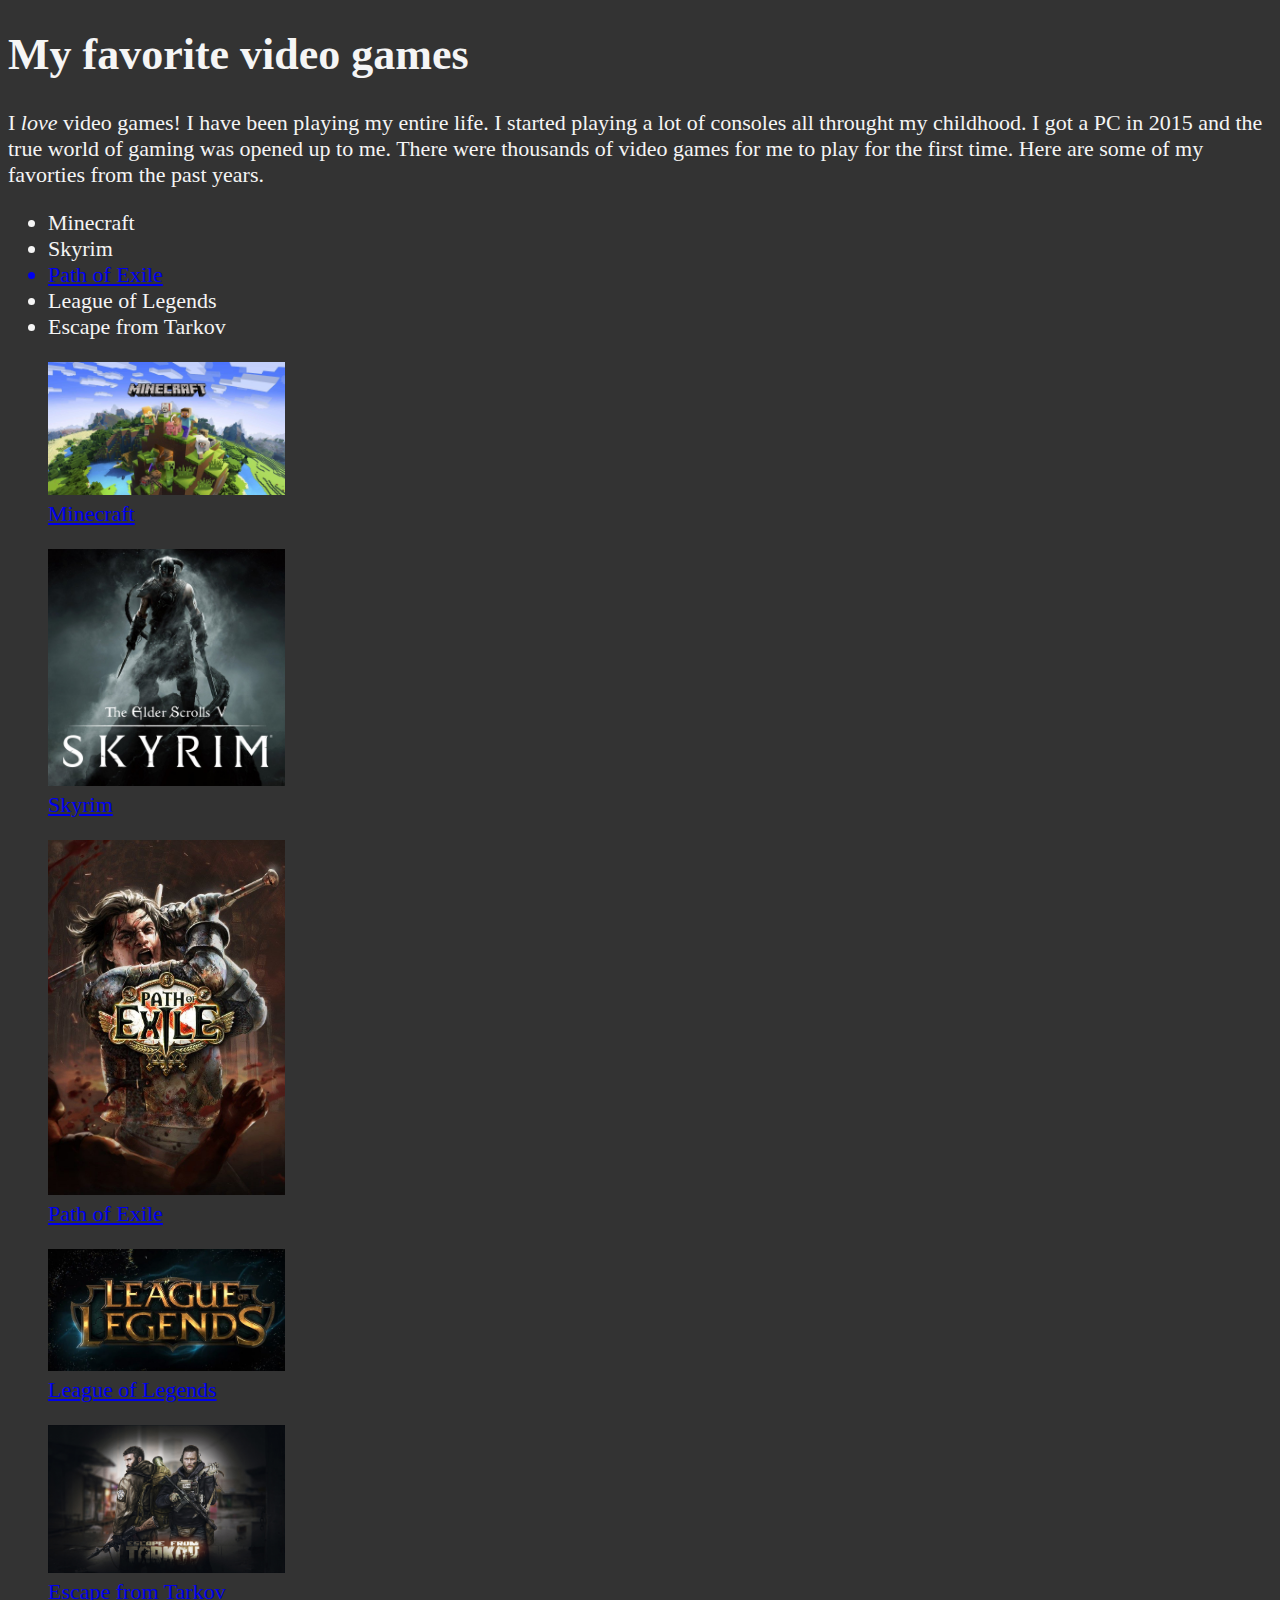
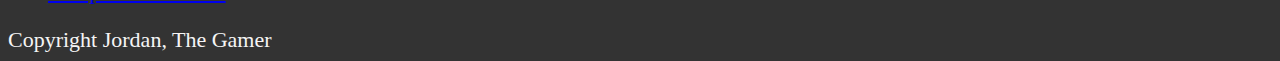
==== games-html/index.html @ 4469bd2c "Add files via upload" ====
<!DOCTYPE html>
<html lang="en">
<head>
    <meta charset="UTF-8">
    <meta name="viewport" content="width=device-width, initial-scale=1.0">
    <title>My favorite vidoe games</title>
    <link rel="icon" type="image/jpg" href="images/vgicon.jpg">
    <style>
        html {
          font-size: 22px;
        }
         body {
          background-color: #333;
          color: whitesmoke;
        }
      </style>
</head>
<body>
    <main>
        <h1>My favorite video games</h1>
    <div>
        <p>I <em>love</em> video games! I have been playing my entire life. I started playing a lot of consoles all throught my childhood. I got a PC in 2015 and the true world of gaming was opened up to me. There were thousands of video games for me to play for the first time. Here are some of my favorties from the past years.</p>
        <ul>
            <li>Minecraft</li>
            <li>Skyrim</li>
            <a href="tenzogon.github.io/poe.html" target="_blank">
            <li>Path of Exile</li>
            </a>
            <li>League of Legends</li>
            <li>Escape from Tarkov</li>
        </ul>
    </div>

    <div>
        <a href="https://Minecraft.net/" target="_blank">
            <figure> <img src="images/minecraft.jpg" style="width: 20%; height: 20%;" alt="Minecraft" title="Minecraft">
                         <figcaption>Minecraft</figcaption>
            </figure>
        </a>
        <a href="https://elderscrolls.bethesda.net/en" target="_blank">
            <figure> <img src="images/skyrim.jpg" style="width:20%; height:20%;" alt="Skyrim" title="Skyrim">
                         <figcaption>Skyrim</figcaption>
            </figure>
        </a>
        <a href="https://www.pathofexile.com/" target="_blank">
            <figure><img src="images/poe.jpg" style="width: 20%; height: 20%;" alt="Path of Exile" title="Path of Exile">
                         <figcaption>Path of Exile</figcaption>
            </figure>
        </a>
        <a href="https://www.leagueoflegends.com/en-us/" target="_blank">
            <figure> <img src="images/lol.jpg" style="width: 20%; height: 20%;" alt="League of Legends" title="League of Legends">
                         <figcaption>League of Legends</figcaption>
            </figure>
        </a>
        <a href="https://www.escapefromtarkov.com/" target="_blank">
            <figure> <img src="images/tarkov.jpg" style="width: 20%;height: 20%;" alt="Escape from Tarkov" title="Escape from Tarkov">
                            <figcaption>Escape from Tarkov</figcaption>
            </figure>
        </a>
 
    </div>   
    </main>  
    <footer>Copyright Jordan, The Gamer</footer>  
</body>
</html>
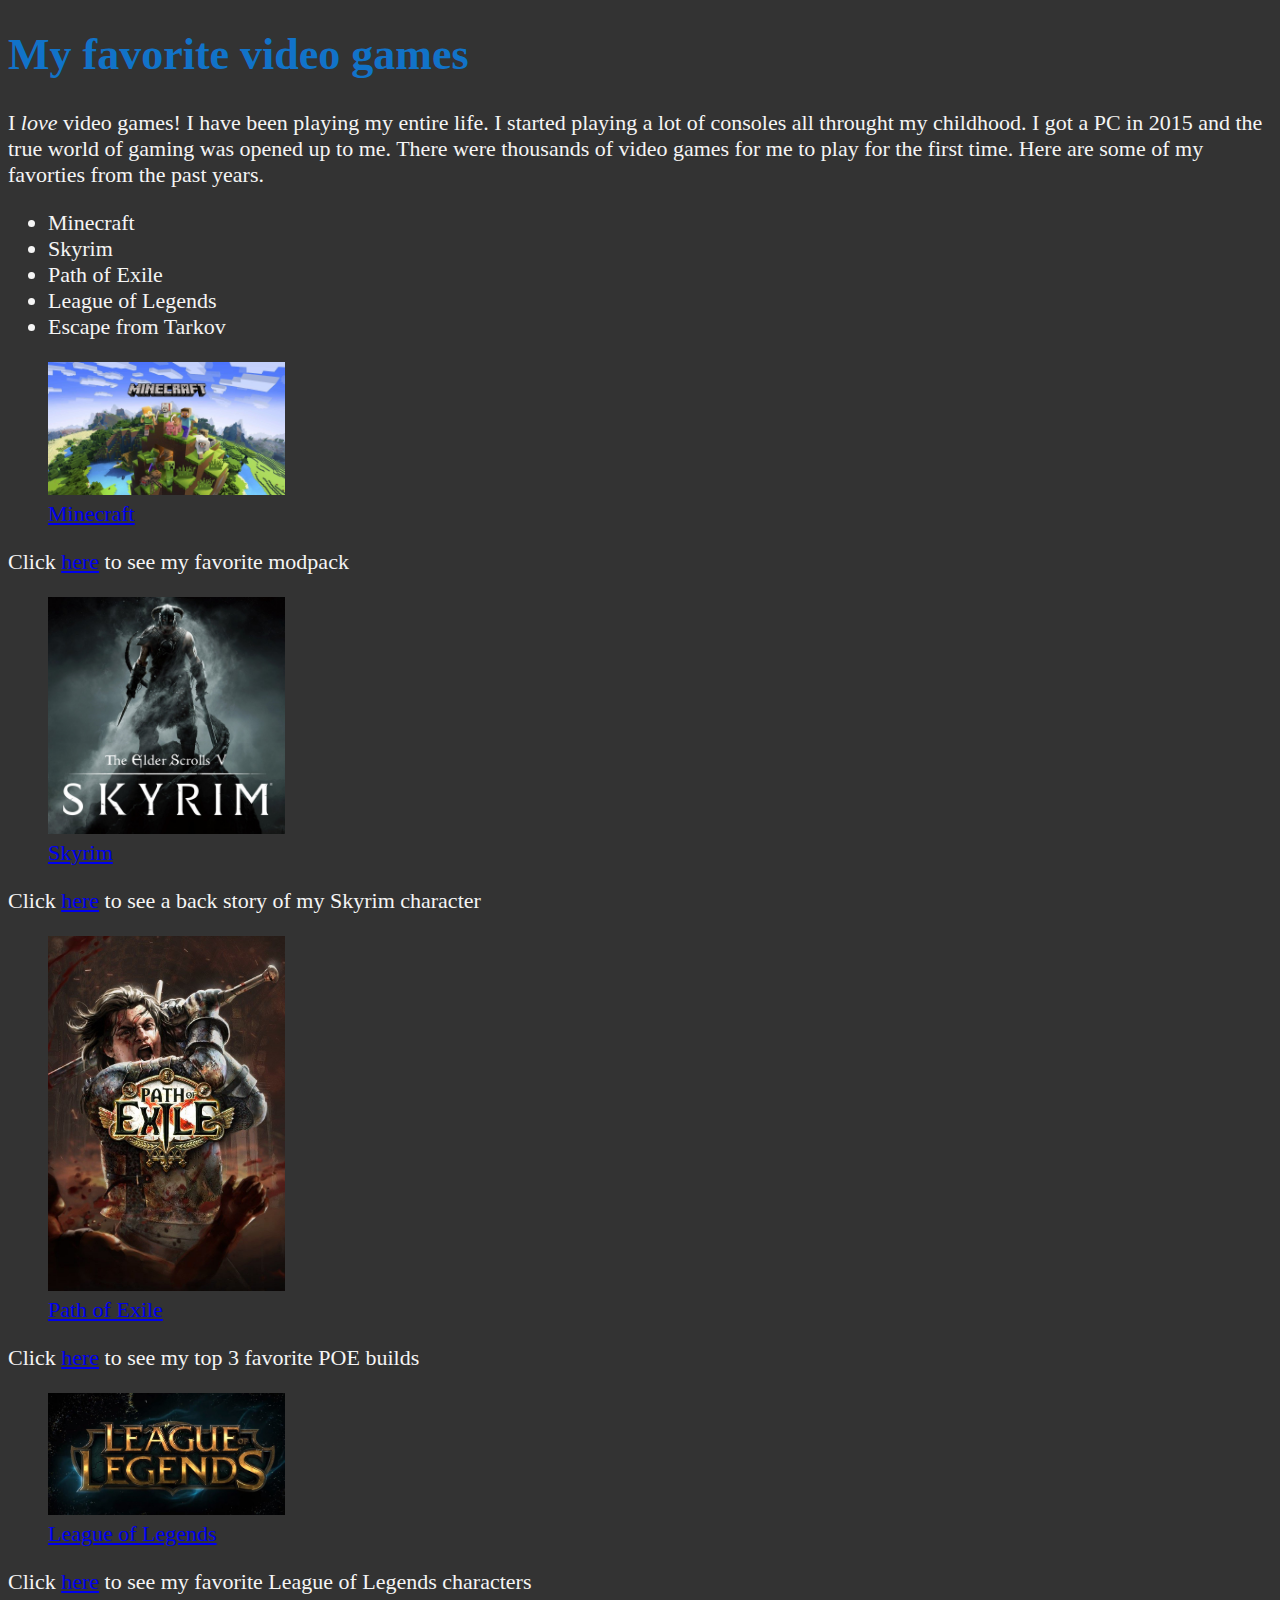
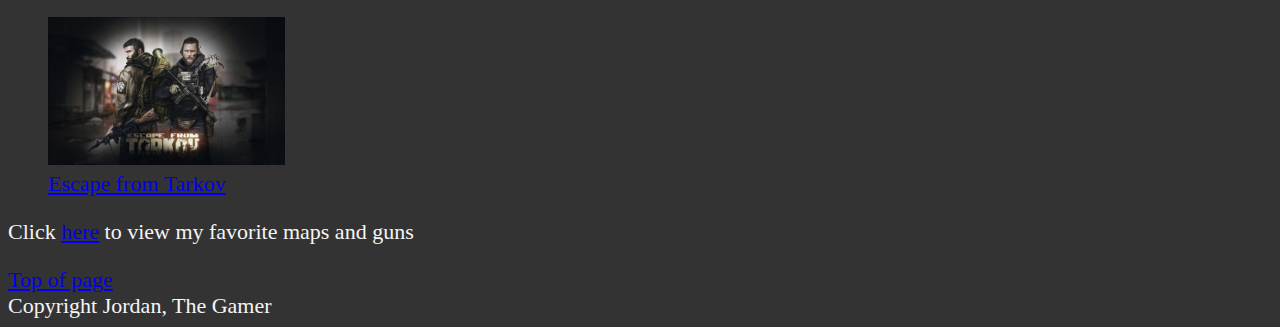
==== commit 62d93ffb: "Add files via upload" ====
--- a/games-html/index.html
+++ b/games-html/index.html
@@ -5,6 +5,7 @@
     <meta name="viewport" content="width=device-width, initial-scale=1.0">
     <title>My favorite vidoe games</title>
     <link rel="icon" type="image/jpg" href="images/vgicon.jpg">
+    <link rel="stylesheet" href="main.css">
     <style>
         html {
           font-size: 22px;
@@ -16,49 +17,62 @@
       </style>
 </head>
 <body>
-    <main>
+    <main id="topofpage">
         <h1>My favorite video games</h1>
     <div>
         <p>I <em>love</em> video games! I have been playing my entire life. I started playing a lot of consoles all throught my childhood. I got a PC in 2015 and the true world of gaming was opened up to me. There were thousands of video games for me to play for the first time. Here are some of my favorties from the past years.</p>
+       <div>
         <ul>
             <li>Minecraft</li>
             <li>Skyrim</li>
-            <a href="tenzogon.github.io/poe.html" target="_blank">
             <li>Path of Exile</li>
-            </a>
             <li>League of Legends</li>
             <li>Escape from Tarkov</li>
         </ul>
-    </div>
-
+        </div>
+    </div>    
     <div>
         <a href="https://Minecraft.net/" target="_blank">
-            <figure> <img src="images/minecraft.jpg" style="width: 20%; height: 20%;" alt="Minecraft" title="Minecraft">
+            <figure class="minecraftpic"> <img src="images/minecraft.jpg" style="width: 20%; height: 20%;" alt="Minecraft" title="Minecraft">
                          <figcaption>Minecraft</figcaption>
             </figure>
-        </a>
+           </a>
+        <p>Click <a href="/mcmod.html"> here</a> to see my favorite modpack</p>
+    </div>
+    <div>
         <a href="https://elderscrolls.bethesda.net/en" target="_blank">
-            <figure> <img src="images/skyrim.jpg" style="width:20%; height:20%;" alt="Skyrim" title="Skyrim">
-                         <figcaption>Skyrim</figcaption>
+            <figure class="skyrimpic"> <img src="images/skyrim.jpg" style="width:20%; height:20%;" alt="Skyrim" title="Skyrim">
+                <figcaption>Skyrim</figcaption>
             </figure>
         </a>
+        <p>Click <a href="/skyrim.html"> here</a> to see a back story of my Skyrim character</p>
+    </div>    
+    <div>
         <a href="https://www.pathofexile.com/" target="_blank">
-            <figure><img src="images/poe.jpg" style="width: 20%; height: 20%;" alt="Path of Exile" title="Path of Exile">
+            <figure class="poepic"><img src="images/poe.jpg" style="width: 20%; height: 20%;" alt="Path of Exile" title="Path of Exile">
                          <figcaption>Path of Exile</figcaption>
             </figure>
         </a>
+        <p>Click <a href="/poe.html">here</a> to see my top 3 favorite POE builds</p>
+    </div>
+    <div>     
         <a href="https://www.leagueoflegends.com/en-us/" target="_blank">
-            <figure> <img src="images/lol.jpg" style="width: 20%; height: 20%;" alt="League of Legends" title="League of Legends">
+            <figure class="lolpic"> <img src="images/lol.jpg" style="width: 20%; height: 20%;" alt="League of Legends" title="League of Legends">
                          <figcaption>League of Legends</figcaption>
             </figure>
         </a>
+        <p>Click <a href="/lol.html" target="_blank"> here</a> to see my favorite League of Legends characters</p>
+    </div>
+    <div>
         <a href="https://www.escapefromtarkov.com/" target="_blank">
-            <figure> <img src="images/tarkov.jpg" style="width: 20%;height: 20%;" alt="Escape from Tarkov" title="Escape from Tarkov">
+            <figure class="eftpic"> <img src="images/tarkov.jpg" style="width: 20%;height: 20%;" alt="Escape from Tarkov" title="Escape from Tarkov">
                             <figcaption>Escape from Tarkov</figcaption>
             </figure>
         </a>
- 
-    </div>   
+        <p>Click <a href="/eft.html"> here</a> to view my favorite maps and guns</p>
+    </div> 
+    
+    <a href="#topofpage">Top of page</a>
     </main>  
     <footer>Copyright Jordan, The Gamer</footer>  
 </body>
--- a/games-html/main.css
+++ b/games-html/main.css
@@ -0,0 +1,5 @@
+h1{
+    color: rgb(17, 115, 201);
+
+
+}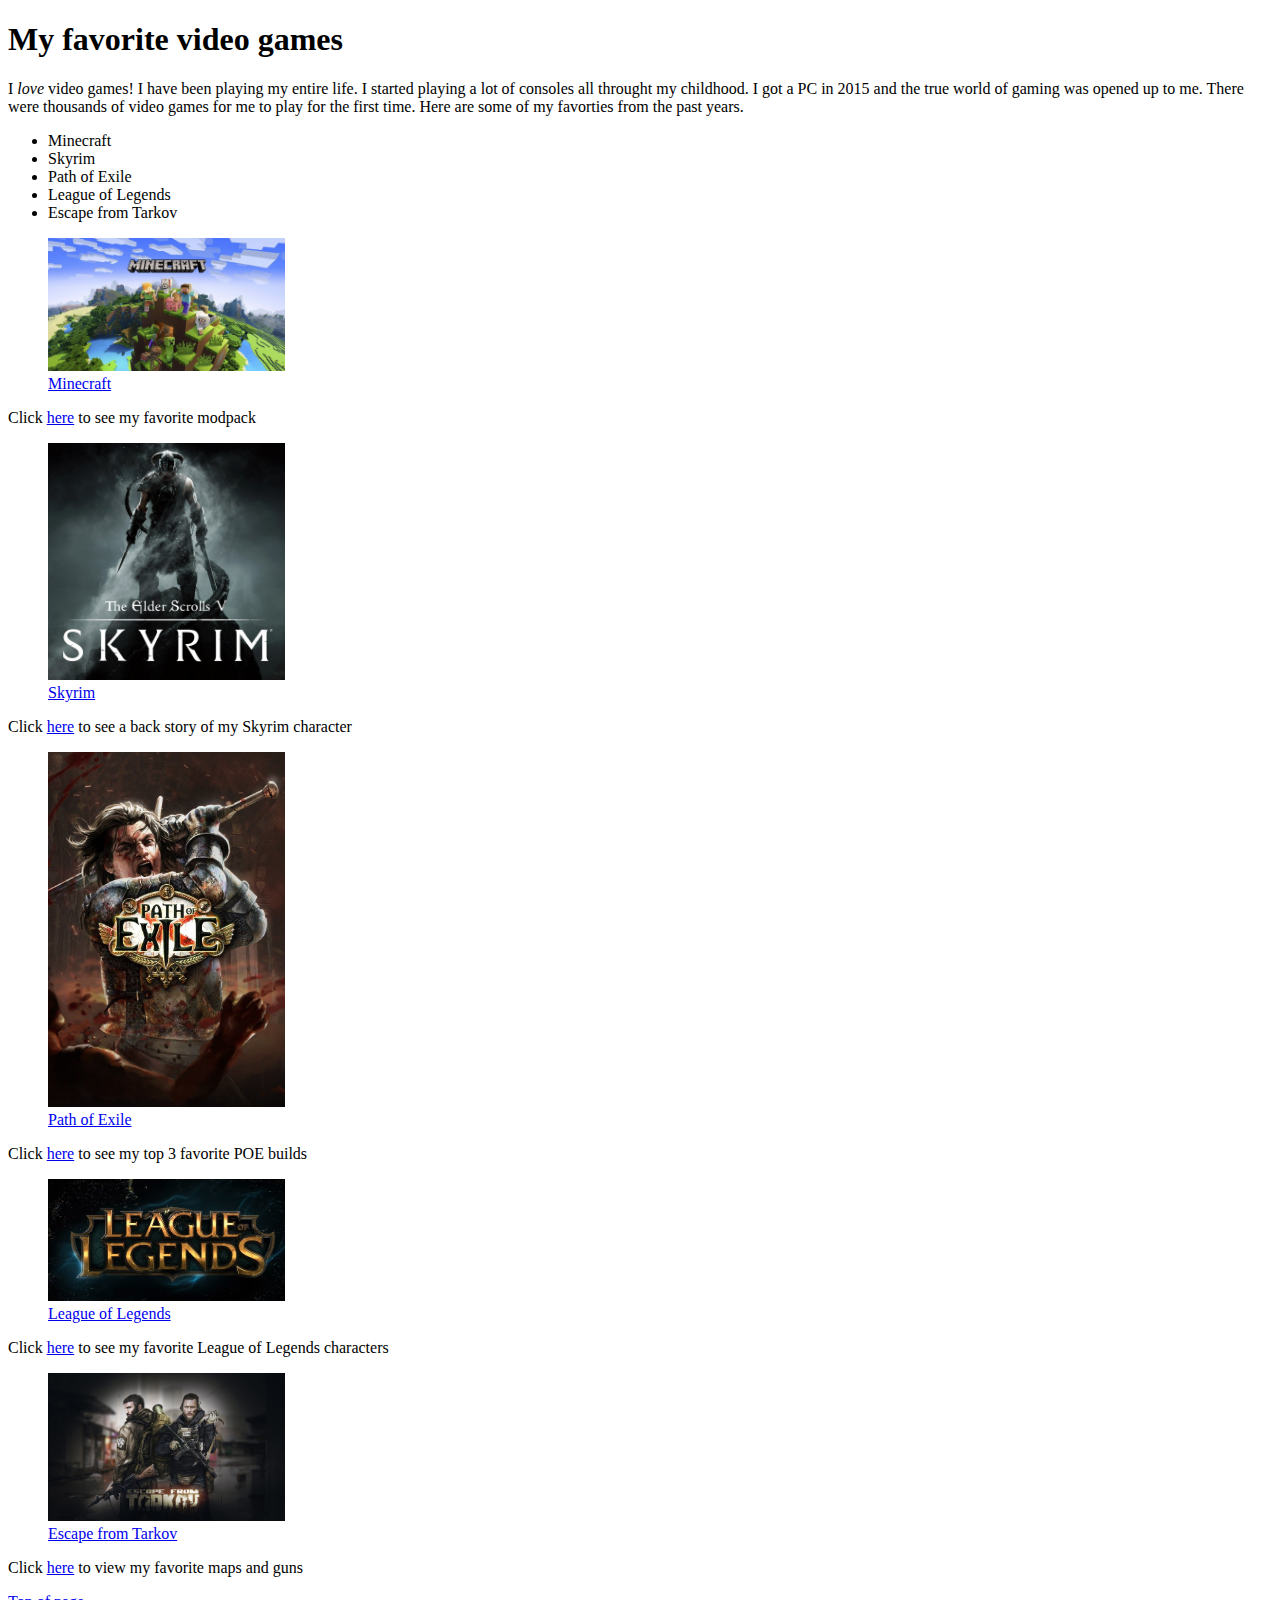
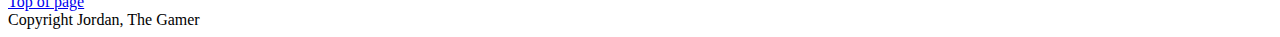
==== commit b5289d61: "Add files via upload" ====
--- a/games-html/index.html
+++ b/games-html/index.html
@@ -1,79 +1,81 @@
 <!DOCTYPE html>
 <html lang="en">
+
 <head>
-    <meta charset="UTF-8">
-    <meta name="viewport" content="width=device-width, initial-scale=1.0">
-    <title>My favorite vidoe games</title>
-    <link rel="icon" type="image/jpg" href="images/vgicon.jpg">
-    <link rel="stylesheet" href="main.css">
-    <style>
-        html {
-          font-size: 22px;
-        }
-         body {
-          background-color: #333;
-          color: whitesmoke;
-        }
-      </style>
+  <meta charset="UTF-8">
+  <meta name="viewport" content="width=device-width, initial-scale=1.0">
+  <title>My favorite vidoe games</title>
+  <link rel="icon" type="image/jpg" href="images/vgicon.jpg">
+  <link rel="stylesheet" href="/stylesheets/main.css">
+
 </head>
+
 <body>
-    <main id="topofpage">
-        <h1>My favorite video games</h1>
+  <main id="topofpage">
+    <h1>My favorite video games</h1>
     <div>
-        <p>I <em>love</em> video games! I have been playing my entire life. I started playing a lot of consoles all throught my childhood. I got a PC in 2015 and the true world of gaming was opened up to me. There were thousands of video games for me to play for the first time. Here are some of my favorties from the past years.</p>
-       <div>
+      <p>I <em>love</em> video games! I have been playing my entire life. I started playing a lot of consoles all
+        throught my childhood. I got a PC in 2015 and the true world of gaming was opened up to me. There were thousands
+        of video games for me to play for the first time. Here are some of my favorties from the past years.</p>
+      <div>
         <ul>
-            <li>Minecraft</li>
-            <li>Skyrim</li>
-            <li>Path of Exile</li>
-            <li>League of Legends</li>
-            <li>Escape from Tarkov</li>
+          <li>Minecraft</li>
+          <li>Skyrim</li>
+          <li>Path of Exile</li>
+          <li>League of Legends</li>
+          <li>Escape from Tarkov</li>
         </ul>
-        </div>
-    </div>    
-    <div>
-        <a href="https://Minecraft.net/" target="_blank">
-            <figure class="minecraftpic"> <img src="images/minecraft.jpg" style="width: 20%; height: 20%;" alt="Minecraft" title="Minecraft">
-                         <figcaption>Minecraft</figcaption>
-            </figure>
-           </a>
-        <p>Click <a href="/mcmod.html"> here</a> to see my favorite modpack</p>
+      </div>
     </div>
     <div>
-        <a href="https://elderscrolls.bethesda.net/en" target="_blank">
-            <figure class="skyrimpic"> <img src="images/skyrim.jpg" style="width:20%; height:20%;" alt="Skyrim" title="Skyrim">
-                <figcaption>Skyrim</figcaption>
-            </figure>
-        </a>
-        <p>Click <a href="/skyrim.html"> here</a> to see a back story of my Skyrim character</p>
-    </div>    
-    <div>
-        <a href="https://www.pathofexile.com/" target="_blank">
-            <figure class="poepic"><img src="images/poe.jpg" style="width: 20%; height: 20%;" alt="Path of Exile" title="Path of Exile">
-                         <figcaption>Path of Exile</figcaption>
-            </figure>
-        </a>
-        <p>Click <a href="/poe.html">here</a> to see my top 3 favorite POE builds</p>
-    </div>
-    <div>     
-        <a href="https://www.leagueoflegends.com/en-us/" target="_blank">
-            <figure class="lolpic"> <img src="images/lol.jpg" style="width: 20%; height: 20%;" alt="League of Legends" title="League of Legends">
-                         <figcaption>League of Legends</figcaption>
-            </figure>
-        </a>
-        <p>Click <a href="/lol.html" target="_blank"> here</a> to see my favorite League of Legends characters</p>
+      <a href="https://Minecraft.net/" target="_blank">
+        <figure class="minecraftpic"> <img src="images/minecraft.jpg" style="width: 20%; height: 20%;" alt="Minecraft"
+            title="Minecraft">
+          <figcaption>Minecraft</figcaption>
+        </figure>
+      </a>
+      <p>Click <a href="/mcmod.html"> here</a> to see my favorite modpack</p>
     </div>
     <div>
-        <a href="https://www.escapefromtarkov.com/" target="_blank">
-            <figure class="eftpic"> <img src="images/tarkov.jpg" style="width: 20%;height: 20%;" alt="Escape from Tarkov" title="Escape from Tarkov">
-                            <figcaption>Escape from Tarkov</figcaption>
-            </figure>
-        </a>
-        <p>Click <a href="/eft.html"> here</a> to view my favorite maps and guns</p>
-    </div> 
-    
+      <a href="https://elderscrolls.bethesda.net/en" target="_blank">
+        <figure class="skyrimpic"> <img src="images/skyrim.jpg" style="width:20%; height:20%;" alt="Skyrim"
+            title="Skyrim">
+          <figcaption>Skyrim</figcaption>
+        </figure>
+      </a>
+      <p>Click <a href="/skyrim.html"> here</a> to see a back story of my Skyrim character</p>
+    </div>
+    <div>
+      <a href="https://www.pathofexile.com/" target="_blank">
+        <figure class="poepic"><img src="images/poe.jpg" style="width: 20%; height: 20%;" alt="Path of Exile"
+            title="Path of Exile">
+          <figcaption>Path of Exile</figcaption>
+        </figure>
+      </a>
+      <p>Click <a href="/poe.html">here</a> to see my top 3 favorite POE builds</p>
+    </div>
+    <div>
+      <a href="https://www.leagueoflegends.com/en-us/" target="_blank">
+        <figure class="lolpic"> <img src="images/lol.jpg" style="width: 20%; height: 20%;" alt="League of Legends"
+            title="League of Legends">
+          <figcaption>League of Legends</figcaption>
+        </figure>
+      </a>
+      <p>Click <a href="/lol.html" target="_blank"> here</a> to see my favorite League of Legends characters</p>
+    </div>
+    <div>
+      <a href="https://www.escapefromtarkov.com/" target="_blank">
+        <figure class="eftpic"> <img src="images/tarkov.jpg" style="width: 20%;height: 20%;" alt="Escape from Tarkov"
+            title="Escape from Tarkov">
+          <figcaption>Escape from Tarkov</figcaption>
+        </figure>
+      </a>
+      <p>Click <a href="/eft.html"> here</a> to view my favorite maps and guns</p>
+    </div>
+
     <a href="#topofpage">Top of page</a>
-    </main>  
-    <footer>Copyright Jordan, The Gamer</footer>  
+  </main>
+  <footer>Copyright Jordan, The Gamer</footer>
 </body>
+
 </html>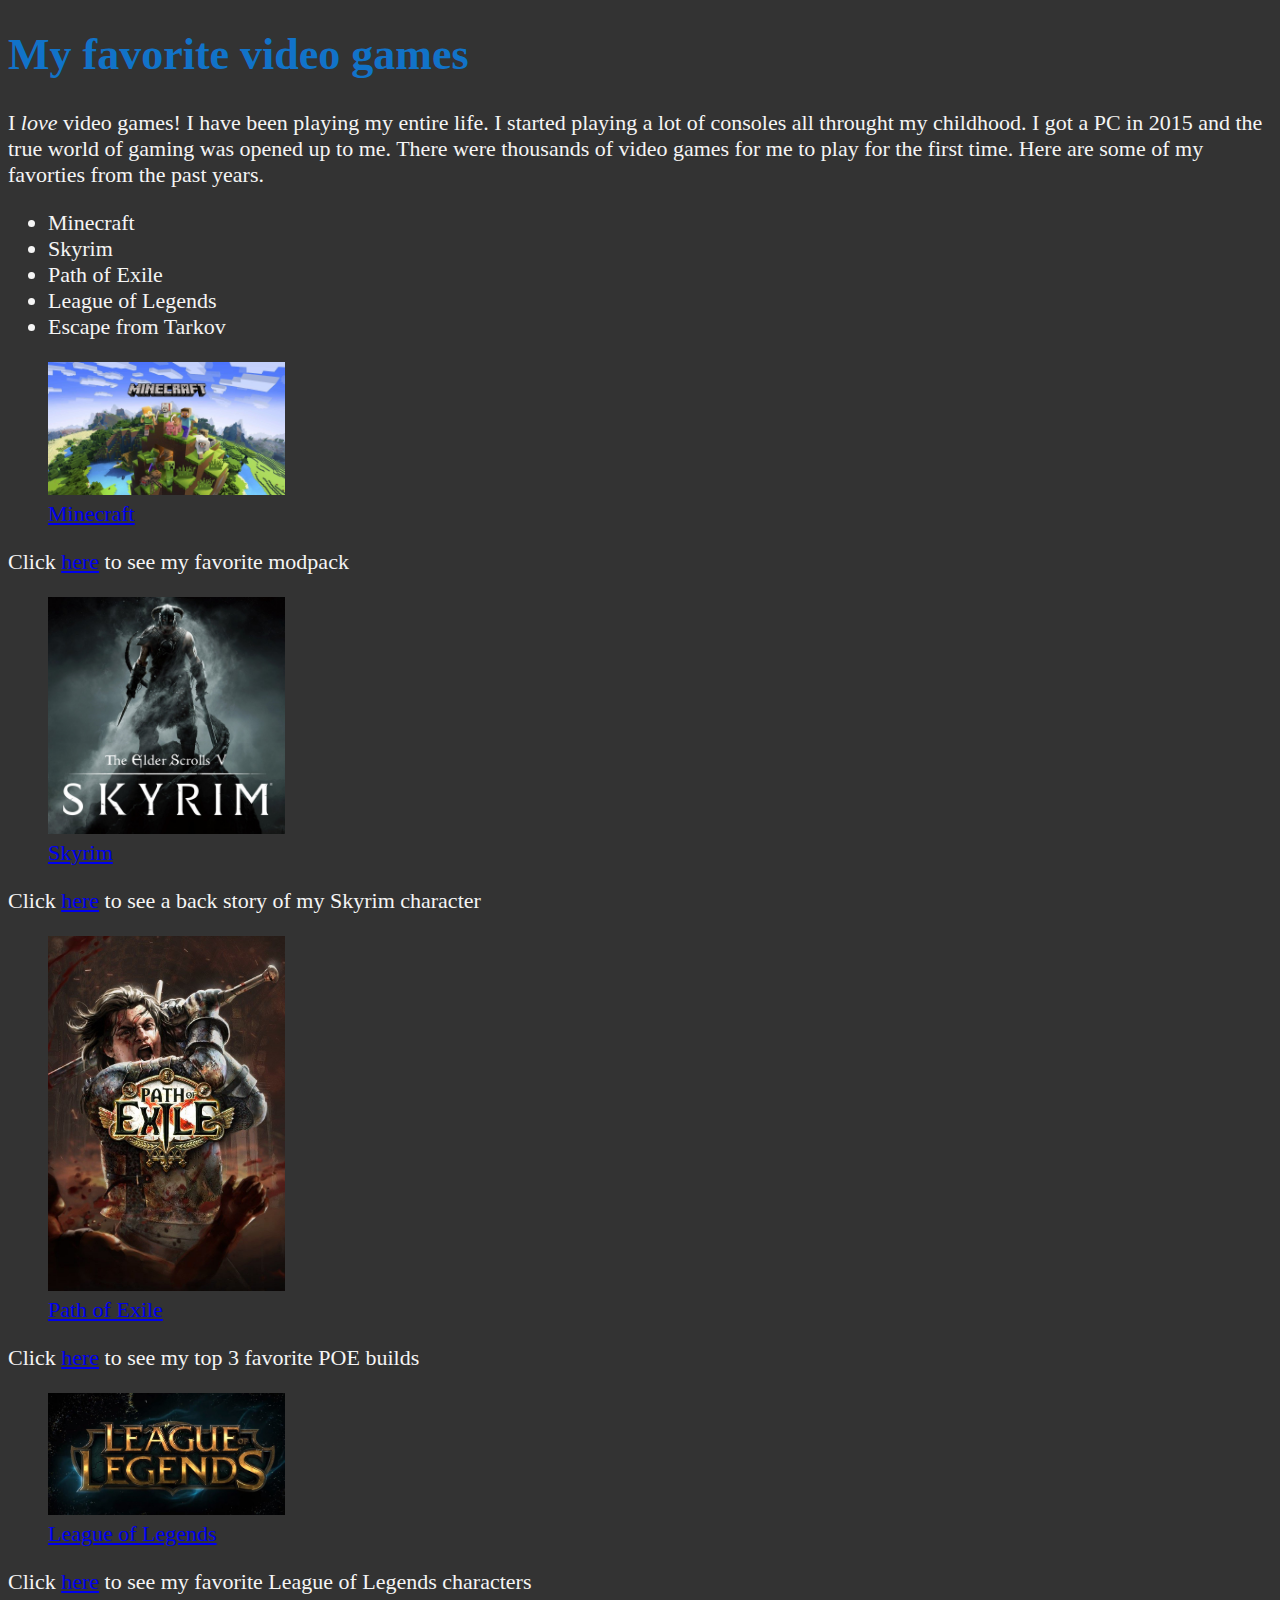
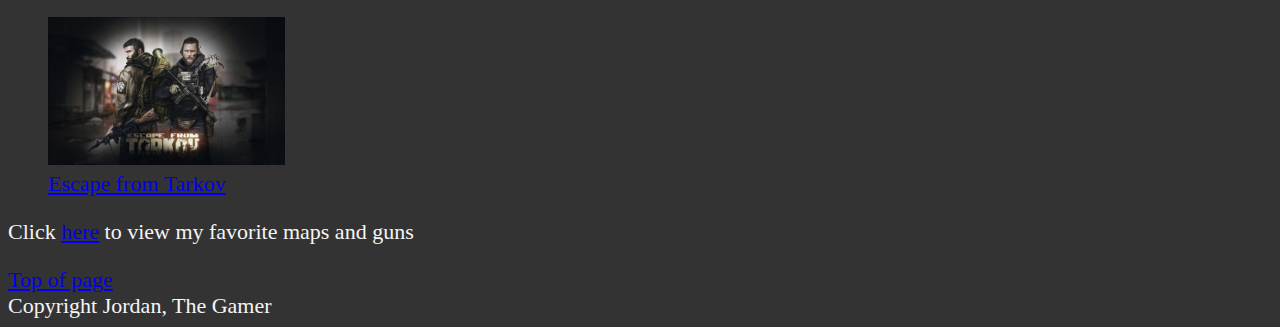
==== commit 89c5eed8: "Add files via upload" ====
--- a/games-html/index.html
+++ b/games-html/index.html
@@ -6,7 +6,7 @@
   <meta name="viewport" content="width=device-width, initial-scale=1.0">
   <title>My favorite vidoe games</title>
   <link rel="icon" type="image/jpg" href="images/vgicon.jpg">
-  <link rel="stylesheet" href="/stylesheets/main.css">
+  <link rel="stylesheet" href="stylesheets/main.css">
 
 </head>
 
--- a/games-html/stylesheets/main.css
+++ b/games-html/stylesheets/main.css
@@ -0,0 +1,14 @@
+h1 {
+    color: rgb(17, 115, 201);
+
+
+}
+
+body {
+    background-color: #333;
+    color: whitesmoke;
+}
+
+html {
+    font-size: 22px;
+}